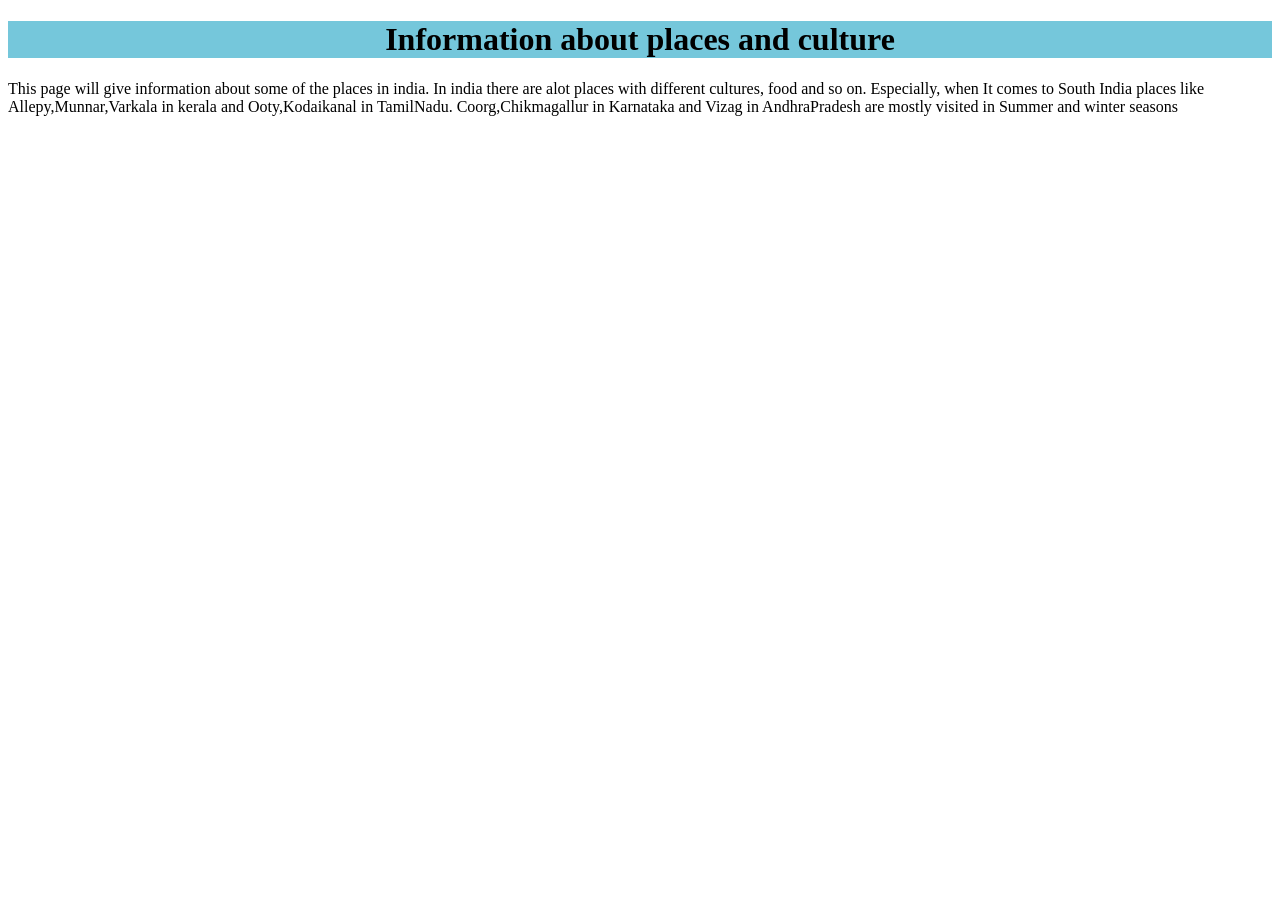
==== Blogpage/blog.html @ bafaaf10 "Add initial blog page using HTML and CSS" ====
<!DOCTYPE html>
<html>
    <head>
        <title>Blog</title>
        <link rel="stylesheet" href="blog.css" />
    </head>
    <body>
        <h1>Information about places and culture</h1>
        <p>This page will give information about some of the places in india. In india there are alot places with different cultures, food and so on.
            Especially, when It comes to South India places like Allepy,Munnar,Varkala in kerala and Ooty,Kodaikanal in TamilNadu.
            Coorg,Chikmagallur in Karnataka and Vizag in AndhraPradesh are mostly visited in Summer and winter seasons </p>    
    </body>
    </html>
---- Blogpage/blog.css ----
h1{
background-color :rgb(117, 199, 219) ;
max-width: 100%;
max-height: 100px;
text-align: center;
}
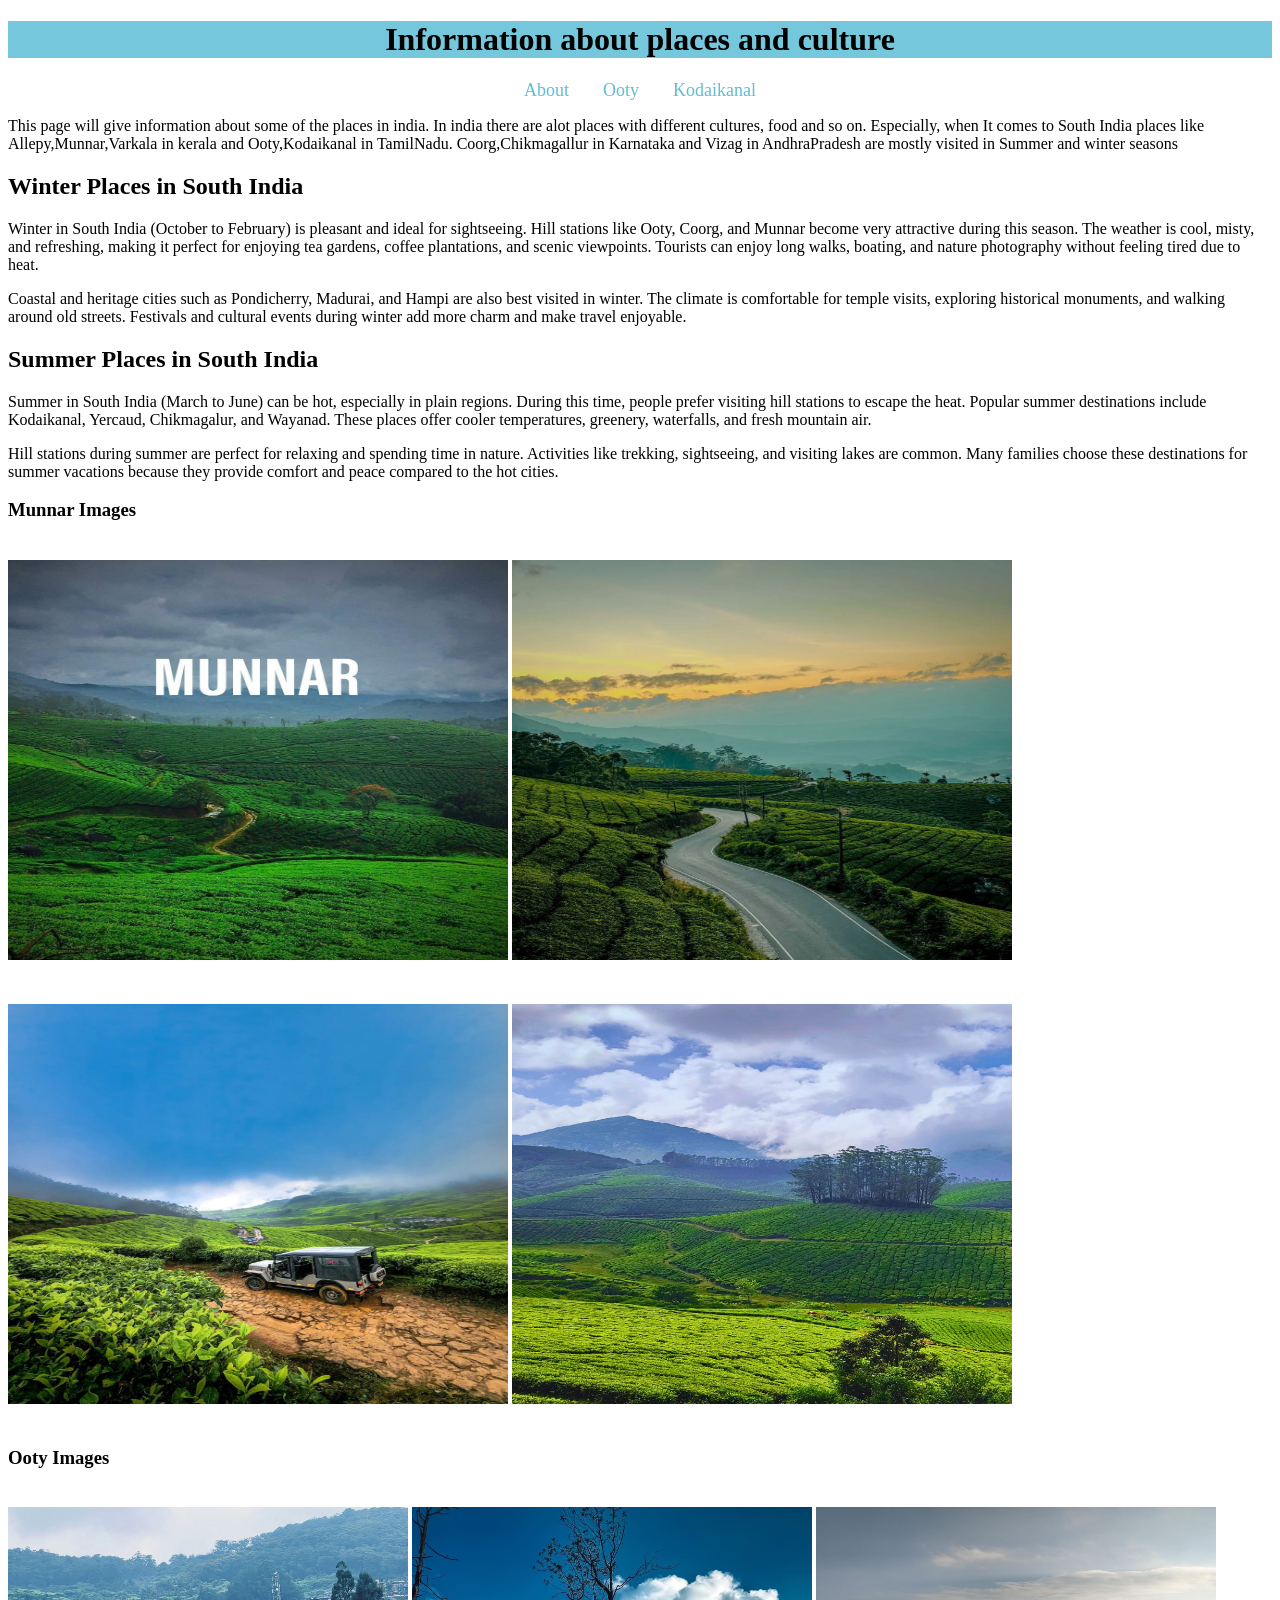
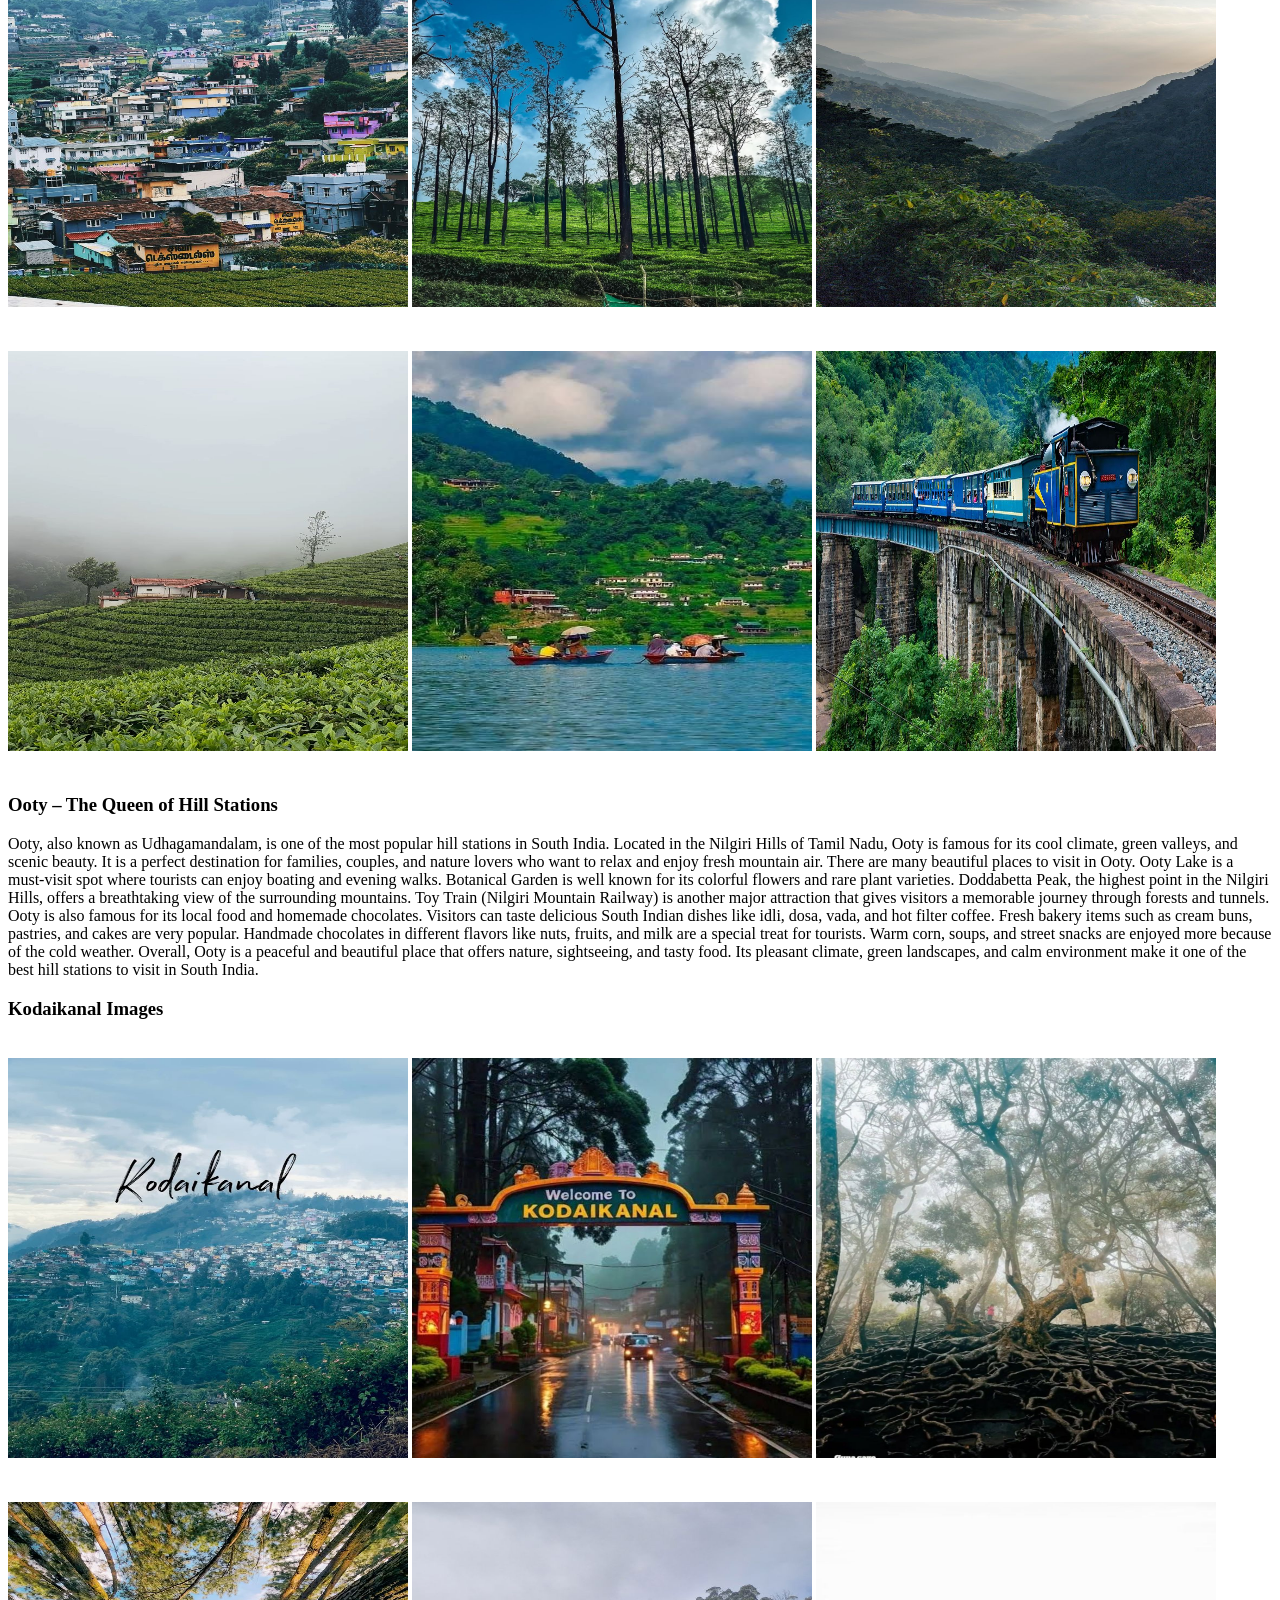
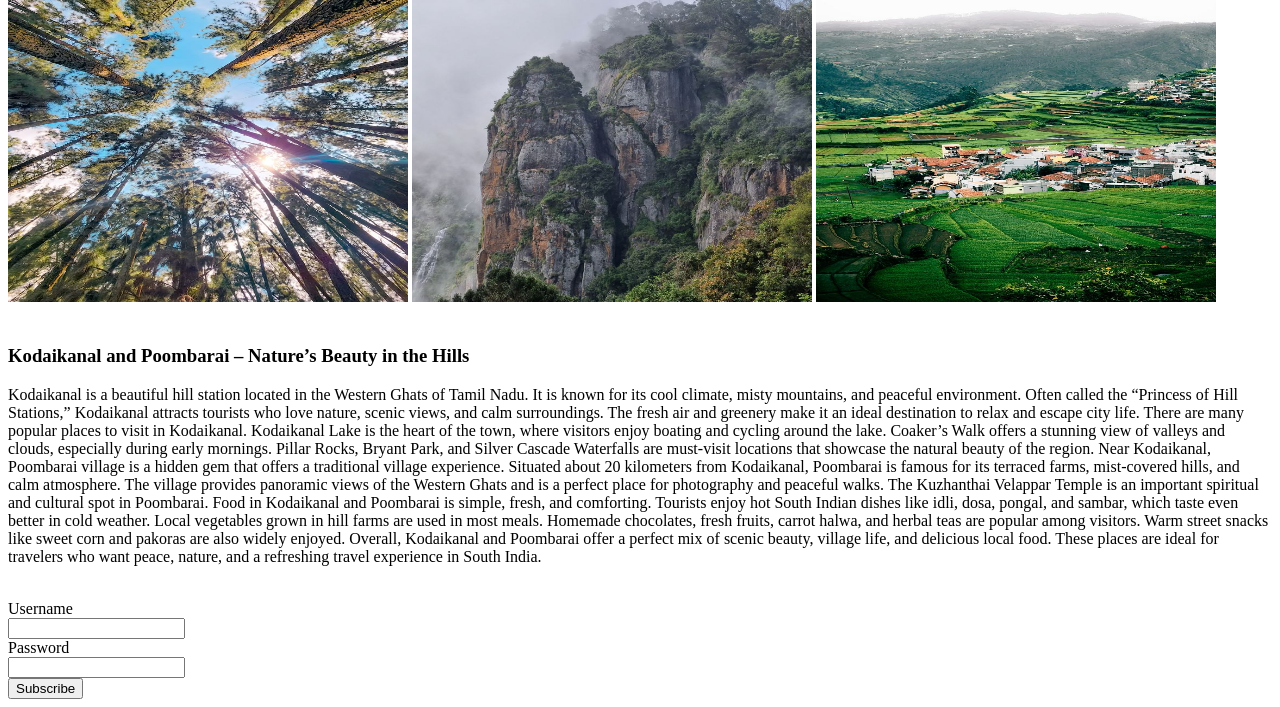
==== commit ad318c19: "Adding more sections for blog page using HTML and CSS" ====
--- a/Blogpage/blog.html
+++ b/Blogpage/blog.html
@@ -6,8 +6,70 @@
     </head>
     <body>
         <h1>Information about places and culture</h1>
+        <div class="links">
+        <a href="#About">About</a>
+        <a href="#Ooty">Ooty</a>
+        <a href="#Kodaikanal">Kodaikanal</a><br>
+        </div>
         <p>This page will give information about some of the places in india. In india there are alot places with different cultures, food and so on.
             Especially, when It comes to South India places like Allepy,Munnar,Varkala in kerala and Ooty,Kodaikanal in TamilNadu.
             Coorg,Chikmagallur in Karnataka and Vizag in AndhraPradesh are mostly visited in Summer and winter seasons </p>    
+        <div id="About">
+        <h2>Winter Places in South India</h2>    
+        <p>Winter in South India (October to February) is pleasant and ideal for sightseeing. Hill stations like Ooty, Coorg, and Munnar become very attractive during this season. The weather is cool, misty, and refreshing, making it perfect for enjoying tea gardens, coffee plantations, and scenic viewpoints. Tourists can enjoy long walks, boating, and nature photography without feeling tired due to heat.</p>
+        <p>Coastal and heritage cities such as Pondicherry, Madurai, and Hampi are also best visited in winter. The climate is comfortable for temple visits, exploring historical monuments, and walking around old streets. Festivals and cultural events during winter add more charm and make travel enjoyable.</p>
+        <h2>Summer Places in South India</h2> 
+        <p>Summer in South India (March to June) can be hot, especially in plain regions. During this time, people prefer visiting hill stations to escape the heat. Popular summer destinations include Kodaikanal, Yercaud, Chikmagalur, and Wayanad. These places offer cooler temperatures, greenery, waterfalls, and fresh mountain air.</p>
+        <p>Hill stations during summer are perfect for relaxing and spending time in nature. Activities like trekking, sightseeing, and visiting lakes are common. Many families choose these destinations for summer vacations because they provide comfort and peace compared to the hot cities.</p>
+        </div>
+        <h3><b>Munnar Images</b></h3>
+        <span>
+        <img src="blog pics\Munnar\name.jpg" alt="name" width ="500px" height="400px">
+        <img src="blog pics\Munnar\road.jpg" alt="road" width ="500px" height="400px"><br>
+        <img src="blog pics\Munnar\safari.jpg" alt="safari" width ="500px" height="400px">
+        <img src="blog pics\Munnar\view2.jpg" alt="view2" width ="500px" height="400px">
+        </span>
+        <article>
+        <div id="Ooty">
+        <h3><b>Ooty Images</b></h3>
+        <span>
+        <img src="blog pics\Ooty\view.jpg" alt="View" width ="400px" height="400px">
+        <img src="blog pics\Ooty\trees.jpg" alt="tress" width ="400px" height="400px">
+        <img src="blog pics\Ooty\vally.jpg" alt="vally" width ="400px" height="400px"><br>
+        <img src="blog pics\Ooty\hill.jpg" alt="hill" width ="400px" height="400px">
+        <img src="blog pics\Ooty\ootylake.jpg" alt="lake" width ="400px" height="400px">
+        <img src="blog pics\Ooty\toytrain.jpg" alt="train" width ="400px" height="400px"><br>
+        </span>
+        </div>
+        <h3>Ooty – The Queen of Hill Stations</h3>
+        <p>Ooty, also known as Udhagamandalam, is one of the most popular hill stations in South India. Located in the Nilgiri Hills of Tamil Nadu, Ooty is famous for its cool climate, green valleys, and scenic beauty. It is a perfect destination for families, couples, and nature lovers who want to relax and enjoy fresh mountain air.
+            There are many beautiful places to visit in Ooty. Ooty Lake is a must-visit spot where tourists can enjoy boating and evening walks. Botanical Garden is well known for its colorful flowers and rare plant varieties. Doddabetta Peak, the highest point in the Nilgiri Hills, offers a breathtaking view of the surrounding mountains. Toy Train (Nilgiri Mountain Railway) is another major attraction that gives visitors a memorable journey through forests and tunnels.
+            Ooty is also famous for its local food and homemade chocolates. Visitors can taste delicious South Indian dishes like idli, dosa, vada, and hot filter coffee. Fresh bakery items such as cream buns, pastries, and cakes are very popular. Handmade chocolates in different flavors like nuts, fruits, and milk are a special treat for tourists. Warm corn, soups, and street snacks are enjoyed more because of the cold weather.
+            Overall, Ooty is a peaceful and beautiful place that offers nature, sightseeing, and tasty food. Its pleasant climate, green landscapes, and calm environment make it one of the best hill stations to visit in South India.</p>
+        <div id="Kodaikanal">
+        <h3><b>Kodaikanal Images</b></h3>
+        <span>
+        <img src="blog pics\Kodaikanal\nameK.jpg" alt="View" width ="400px" height="400px">
+        <img src="blog pics\Kodaikanal\name3.jpg" alt="tress" width ="400px" height="400px">
+        <img src="blog pics\Kodaikanal\guna.jpg" alt="vally" width ="400px" height="400px"><br>
+        <img src="blog pics\Kodaikanal\paine.jpg" alt="hill" width ="400px" height="400px">
+        <img src="blog pics\Kodaikanal\rock.jpg" alt="lake" width ="400px" height="400px">
+        <img src="blog pics\Kodaikanal\poomabarai.jpg" alt="lake" width ="400px" height="400px">
+        </span>
+        </div>
+        <h3>Kodaikanal and Poombarai – Nature’s Beauty in the Hills</h3>
+        <p>Kodaikanal is a beautiful hill station located in the Western Ghats of Tamil Nadu. It is known for its cool climate, misty mountains, and peaceful environment. Often called the “Princess of Hill Stations,” Kodaikanal attracts tourists who love nature, scenic views, and calm surroundings. The fresh air and greenery make it an ideal destination to relax and escape city life.
+            There are many popular places to visit in Kodaikanal. Kodaikanal Lake is the heart of the town, where visitors enjoy boating and cycling around the lake. Coaker’s Walk offers a stunning view of valleys and clouds, especially during early mornings. Pillar Rocks, Bryant Park, and Silver Cascade Waterfalls are must‑visit locations that showcase the natural beauty of the region.
+            Near Kodaikanal, Poombarai village is a hidden gem that offers a traditional village experience. Situated about 20 kilometers from Kodaikanal, Poombarai is famous for its terraced farms, mist‑covered hills, and calm atmosphere. The village provides panoramic views of the Western Ghats and is a perfect place for photography and peaceful walks. The Kuzhanthai Velappar Temple is an important spiritual and cultural spot in Poombarai.
+            Food in Kodaikanal and Poombarai is simple, fresh, and comforting. Tourists enjoy hot South Indian dishes like idli, dosa, pongal, and sambar, which taste even better in cold weather. Local vegetables grown in hill farms are used in most meals. Homemade chocolates, fresh fruits, carrot halwa, and herbal teas are popular among visitors. Warm street snacks like sweet corn and pakoras are also widely enjoyed.
+            Overall, Kodaikanal and Poombarai offer a perfect mix of scenic beauty, village life, and delicious local food. These places are ideal for travelers who want peace, nature, and a refreshing travel experience in South India.</p>    
+        </article><br>
+        <form>
+        <label type="username">Username</label><br>
+            <input type ="text" name="Username" /><br>
+        <label type="password">Password</label><br>    
+            <input type="password" name="password"/><br>
+            <input type="button" value="Subscribe"/>        
+        </form>
     </body>
-    </html>+</html>
--- a/Blogpage/blog.css
+++ b/Blogpage/blog.css
@@ -3,4 +3,16 @@
 max-width: 100%;
 max-height: 100px;
 text-align: center;
+}
+.links{
+    text-align: center; 
+}
+.links a{
+    margin: 0 15px;
+    text-decoration: none;
+    color: rgb(96, 189, 210);
+    font-size: 18px;
+}
+img{
+     margin: 20px auto;
 }
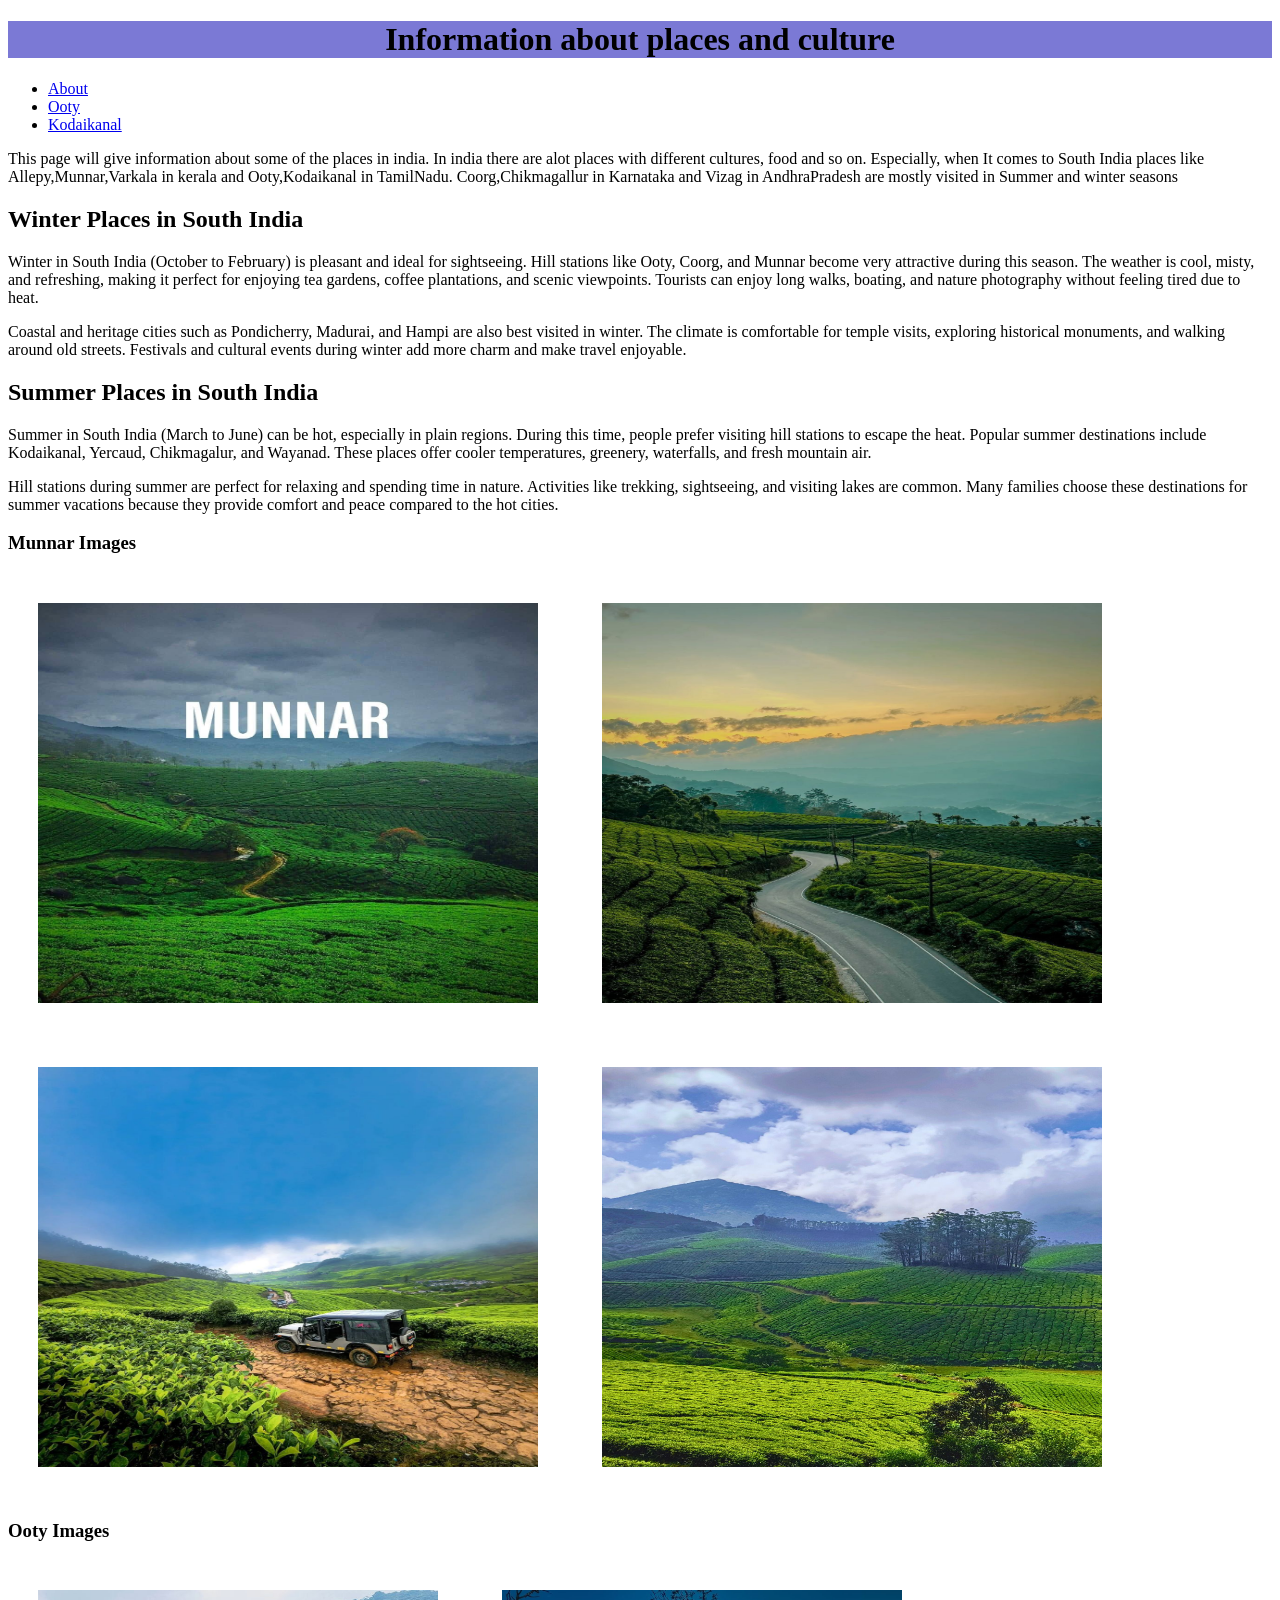
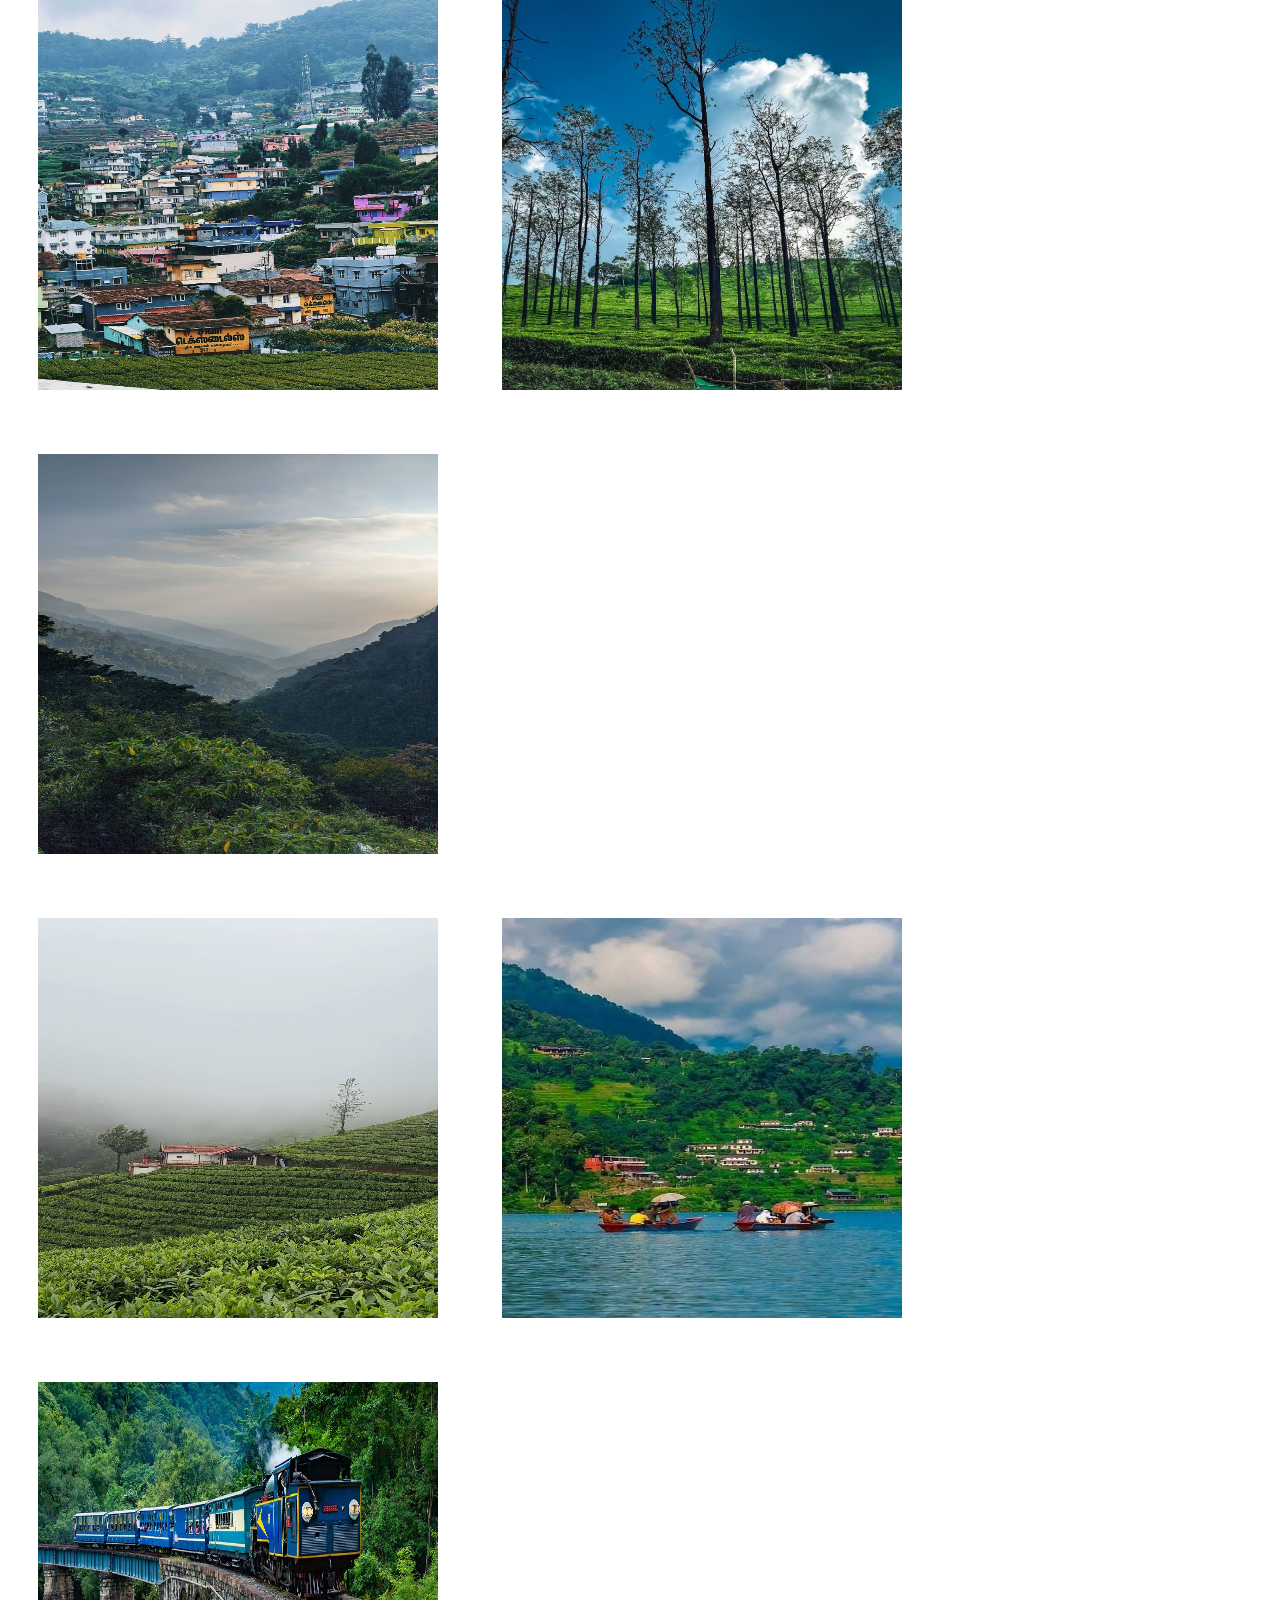
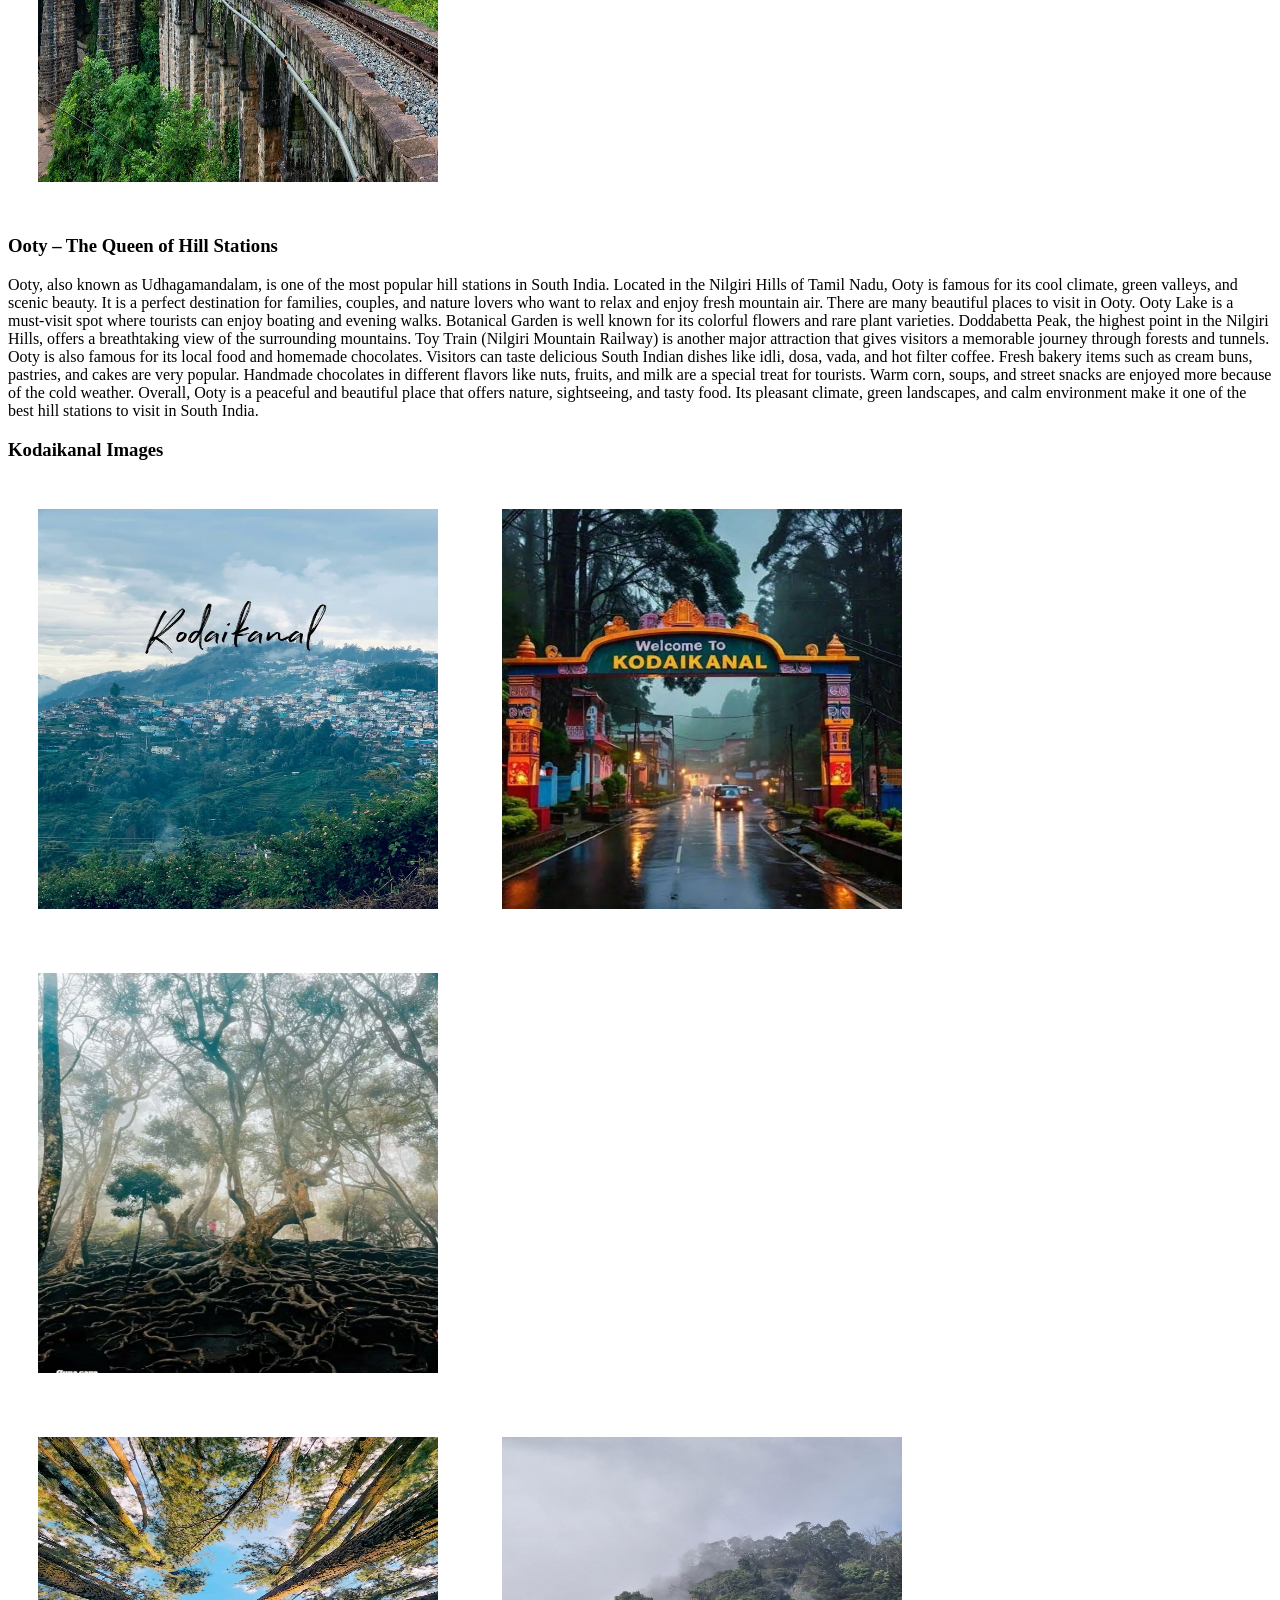
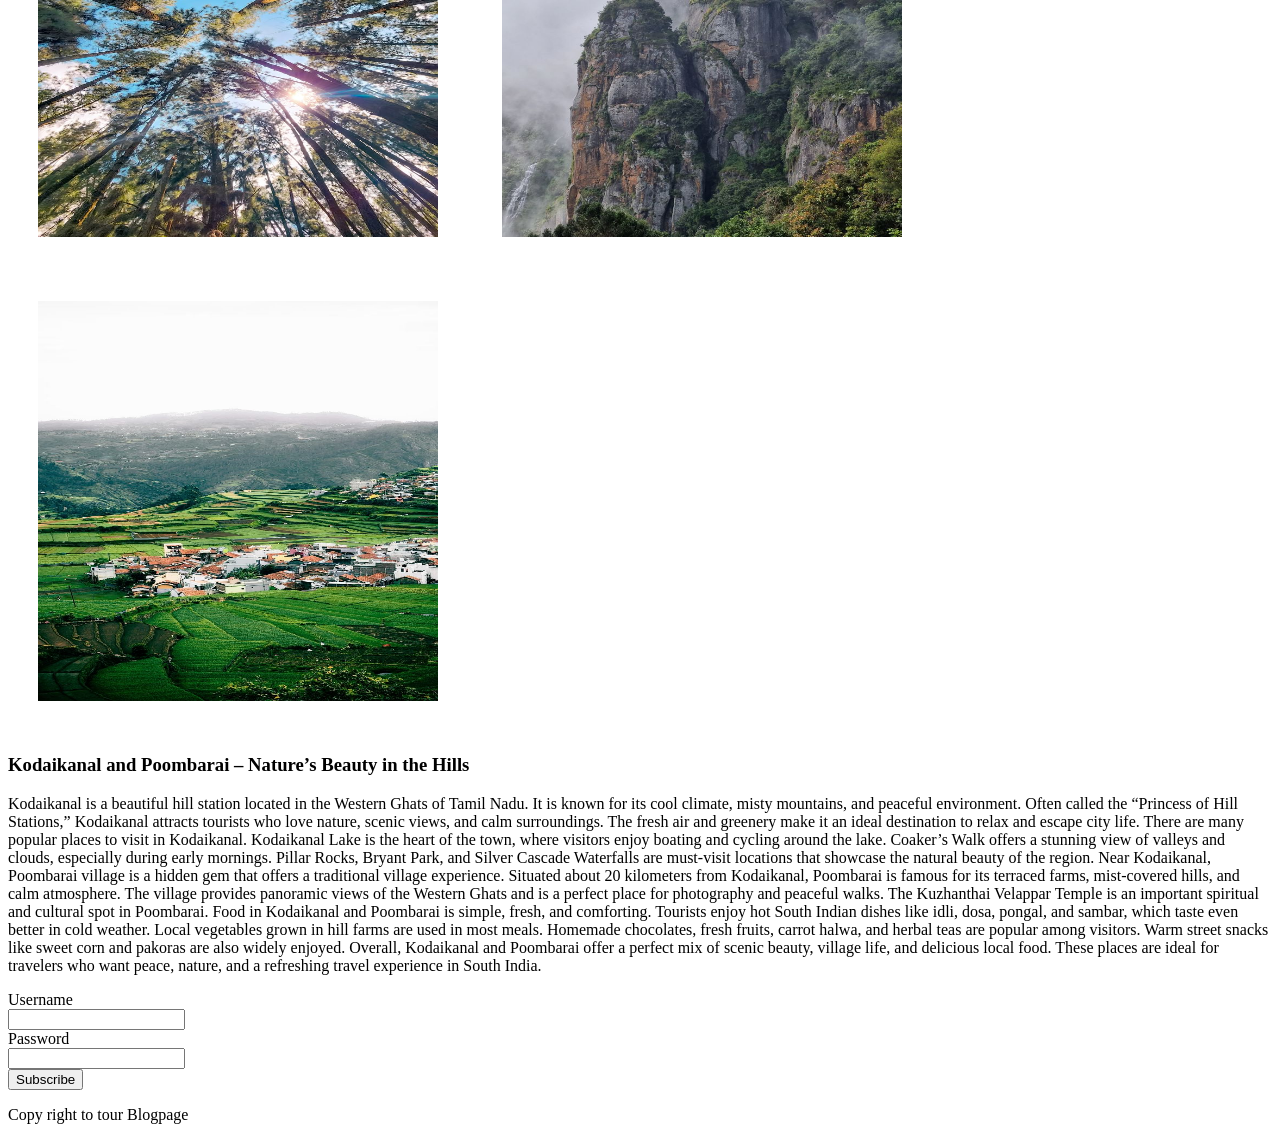
==== commit 9615ed33: "Adding Semantic tags for blogpage" ====
--- a/Blogpage/blog.html
+++ b/Blogpage/blog.html
@@ -5,15 +5,27 @@
         <link rel="stylesheet" href="blog.css" />
     </head>
     <body>
+        <header>
         <h1>Information about places and culture</h1>
-        <div class="links">
+        </header>
+        <!--<div class="links">
         <a href="#About">About</a>
         <a href="#Ooty">Ooty</a>
         <a href="#Kodaikanal">Kodaikanal</a><br>
-        </div>
+        </div> -->
+        <nav>
+            <ul>
+                <li><a href="#About">About</a></li>
+                <li><a href="#Ooty">Ooty</a></li>
+                <li><a href="#Kodaikanal">Kodaikanal</a></li>
+            </ul>        
+        <nav>
+            <article>
         <p>This page will give information about some of the places in india. In india there are alot places with different cultures, food and so on.
             Especially, when It comes to South India places like Allepy,Munnar,Varkala in kerala and Ooty,Kodaikanal in TamilNadu.
             Coorg,Chikmagallur in Karnataka and Vizag in AndhraPradesh are mostly visited in Summer and winter seasons </p>    
+        </article>
+        <main>
         <div id="About">
         <h2>Winter Places in South India</h2>    
         <p>Winter in South India (October to February) is pleasant and ideal for sightseeing. Hill stations like Ooty, Coorg, and Munnar become very attractive during this season. The weather is cool, misty, and refreshing, making it perfect for enjoying tea gardens, coffee plantations, and scenic viewpoints. Tourists can enjoy long walks, boating, and nature photography without feeling tired due to heat.</p>
@@ -29,7 +41,6 @@
         <img src="blog pics\Munnar\safari.jpg" alt="safari" width ="500px" height="400px">
         <img src="blog pics\Munnar\view2.jpg" alt="view2" width ="500px" height="400px">
         </span>
-        <article>
         <div id="Ooty">
         <h3><b>Ooty Images</b></h3>
         <span>
@@ -62,8 +73,8 @@
             There are many popular places to visit in Kodaikanal. Kodaikanal Lake is the heart of the town, where visitors enjoy boating and cycling around the lake. Coaker’s Walk offers a stunning view of valleys and clouds, especially during early mornings. Pillar Rocks, Bryant Park, and Silver Cascade Waterfalls are must‑visit locations that showcase the natural beauty of the region.
             Near Kodaikanal, Poombarai village is a hidden gem that offers a traditional village experience. Situated about 20 kilometers from Kodaikanal, Poombarai is famous for its terraced farms, mist‑covered hills, and calm atmosphere. The village provides panoramic views of the Western Ghats and is a perfect place for photography and peaceful walks. The Kuzhanthai Velappar Temple is an important spiritual and cultural spot in Poombarai.
             Food in Kodaikanal and Poombarai is simple, fresh, and comforting. Tourists enjoy hot South Indian dishes like idli, dosa, pongal, and sambar, which taste even better in cold weather. Local vegetables grown in hill farms are used in most meals. Homemade chocolates, fresh fruits, carrot halwa, and herbal teas are popular among visitors. Warm street snacks like sweet corn and pakoras are also widely enjoyed.
-            Overall, Kodaikanal and Poombarai offer a perfect mix of scenic beauty, village life, and delicious local food. These places are ideal for travelers who want peace, nature, and a refreshing travel experience in South India.</p>    
-        </article><br>
+            Overall, Kodaikanal and Poombarai offer a perfect mix of scenic beauty, village life, and delicious local food. These places are ideal for travelers who want peace, nature, and a refreshing travel experience in South India.</p>
+        </main>    
         <form>
         <label type="username">Username</label><br>
             <input type ="text" name="Username" /><br>
@@ -71,5 +82,8 @@
             <input type="password" name="password"/><br>
             <input type="button" value="Subscribe"/>        
         </form>
+        <footer>
+            <p>Copy right to tour Blogpage</p>
+            </footer>
     </body>
 </html>
--- a/Blogpage/blog.css
+++ b/Blogpage/blog.css
@@ -1,5 +1,5 @@
 h1{
-background-color :rgb(117, 199, 219) ;
+background-color :rgb(123, 121, 213) ;
 max-width: 100%;
 max-height: 100px;
 text-align: center;
@@ -10,9 +10,9 @@
 .links a{
     margin: 0 15px;
     text-decoration: none;
-    color: rgb(96, 189, 210);
+    color: rgb(94, 211, 151);
     font-size: 18px;
 }
 img{
-     margin: 20px auto;
+     margin: 30px;
 }
